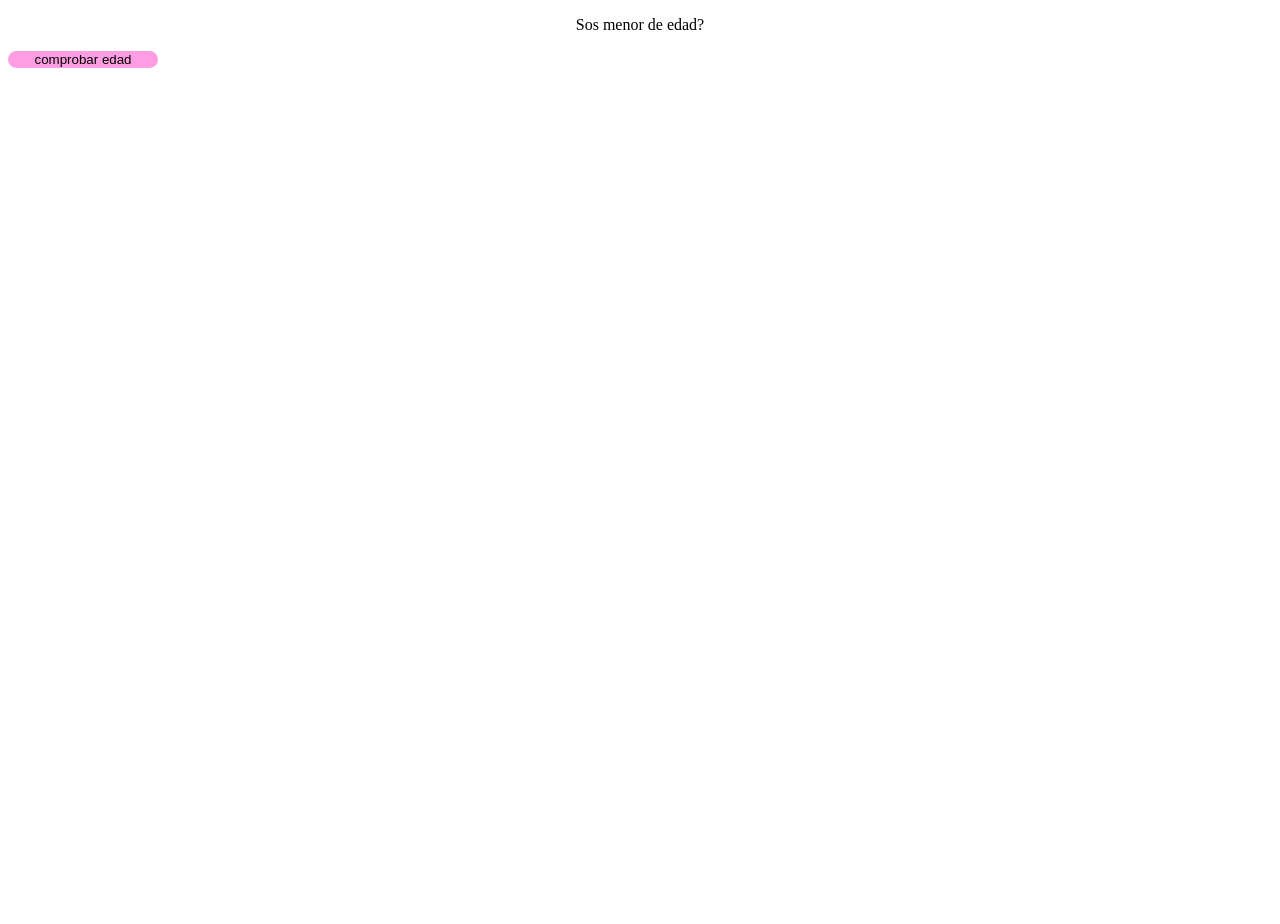
==== TP7/index.html @ 49d1b4de "30/07" ====
<!DOCTYPE html>
<html lang="en">
<head>
    <meta charset="UTF-8">
    <meta name="viewport" content="width=device-width, initial-scale=1.0">
    <title>Document</title>
    <link rel="stylesheet" href="style.css">
</head>
<body>
    <div>
    <p id="p1">Sos menor de edad?</p>
    </div>
    <div>  <button id="b1">comprobar edad</button>
    </div>
</body>
<script src="app.js"></script>
</html>
---- TP7/style.css ----
body{
    height: 100vh;
justify-content: center;
}


#b1{
    background-color: rgb(255, 157, 226);
    color:black
    padding : 10px;
    border: none;
    border-radius: 30px;
    width: 150px;

}
#b1:hover{
    background-color: rgb(250, 173, 213);
    transform: scale(1.2);
}
#p1{
    text-align: center;
}
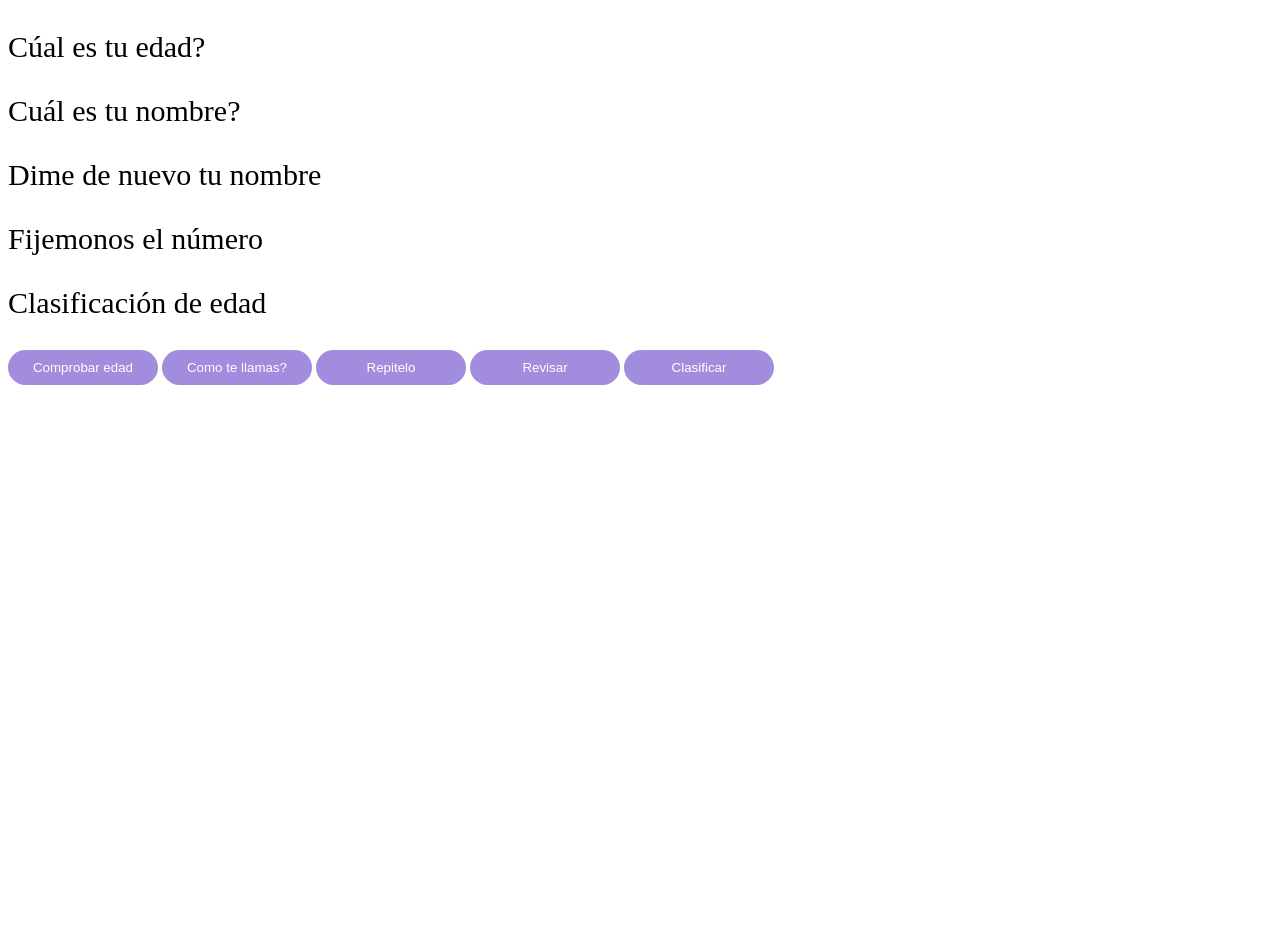
==== commit 22a19a0e: "06/08" ====
--- a/TP7/index.html
+++ b/TP7/index.html
@@ -7,11 +7,22 @@
     <link rel="stylesheet" href="style.css">
 </head>
 <body>
-    <div>
-    <p id="p1">Sos menor de edad?</p>
-    </div>
-    <div>  <button id="b1">comprobar edad</button>
-    </div>
+<div id="parrafos">
+    <p id="p1">Cúal es tu edad?</p>
+    <p id="p2">Cuál es tu nombre?</p>
+    <p id="p3">Dime de nuevo tu nombre</p>
+    <p id="p4">Fijemonos el número</p>
+    <p id="p5">Clasificación de edad</p>
+</div>
+<div id="botones">
+<button id="b1">Comprobar edad</button>
+<button id="b2">Como te llamas?</button>
+<button id="b3">Repitelo</button>
+<button id="b4">Revisar</button>
+<button id="b5">Clasificar</button>
+</div>
+
+    
 </body>
 <script src="app.js"></script>
 </html>
--- a/TP7/style.css
+++ b/TP7/style.css
@@ -1,22 +1,71 @@
+
 body{
     height: 100vh;
-justify-content: center;
+   
+}
+p{
+    font-size: 30px;
+    color:black;
 }
 
+#b1{
+    background-color: rgb(162, 140, 222);
+    color: rgb(255, 255, 255);
+    padding: 10px;
+    border: none;
+    border-radius: 20px;
+    width: 150px;
+}
+#b2{
+    background-color:  rgb(162, 140, 222);
+     color: rgb(255, 255, 255);
+    padding: 10px;
+    border: none;
+    border-radius: 20px;
+    width: 150px;
+}
+#b3{
+    background-color:  rgb(162, 140, 222);
+    color: rgb(255, 255, 255);
+    padding: 10px;
+    border: none;
+    border-radius: 20px;
+    width: 150px;
+}
+#b4{
+    background-color: rgb(162, 140, 222);
+    color: rgb(255, 255, 255);
+    padding: 10px;
+    border: none;
+    border-radius: 20px;
+    width: 150px;
+}
+#b5{
+    background-color:  rgb(162, 140, 222);
+     color: rgb(255, 255, 255);
+    padding: 10px;
+    border: none;
+    border-radius: 20px;
+    width: 150px;
+}
 
-#b1{
-    background-color: rgb(255, 157, 226);
-    color:black
-    padding : 10px;
-    border: none;
-    border-radius: 30px;
-    width: 150px;
-
+#b1:hover{
+    background-color: rgb(201, 188, 236) ;
+    transform: scale(1.2)
 }
-#b1:hover{
-    background-color: rgb(250, 173, 213);
-    transform: scale(1.2);
+#b2:hover{
+    background-color: rgb(201, 188, 236);
+    transform: scale(1.2)
 }
-#p1{
-    text-align: center;
-}+#b3:hover{
+    background-color: rgb(201, 188, 236);
+    transform: scale(1.2)
+}
+#b4:hover{
+    background-color: rgb(201, 188, 236);
+    transform: scale(1.2)
+}
+#b5:hover{
+    background-color: rgb(201, 188, 236);
+    transform: scale(1.2)
+}
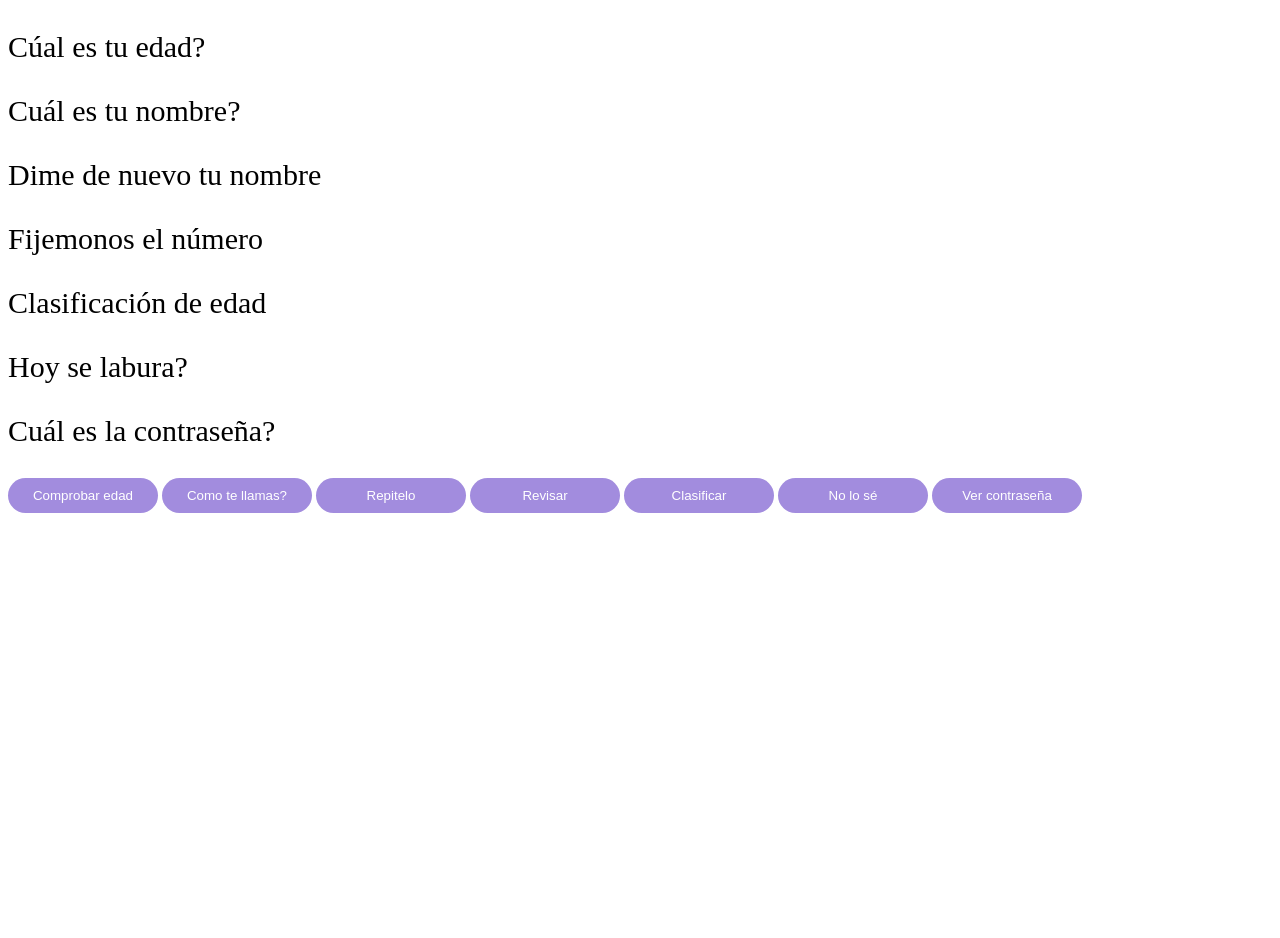
==== commit 382ce479: "100826" ====
--- a/TP7/index.html
+++ b/TP7/index.html
@@ -7,21 +7,25 @@
     <link rel="stylesheet" href="style.css">
 </head>
 <body>
-<div id="parrafos">
-    <p id="p1">Cúal es tu edad?</p>
-    <p id="p2">Cuál es tu nombre?</p>
-    <p id="p3">Dime de nuevo tu nombre</p>
-    <p id="p4">Fijemonos el número</p>
-    <p id="p5">Clasificación de edad</p>
-</div>
-<div id="botones">
-<button id="b1">Comprobar edad</button>
-<button id="b2">Como te llamas?</button>
-<button id="b3">Repitelo</button>
-<button id="b4">Revisar</button>
-<button id="b5">Clasificar</button>
-</div>
-
+    <div id="parrafos">
+        <p id="p1">Cúal es tu edad?</p>
+        <p id="p2">Cuál es tu nombre?</p>
+        <p id="p3">Dime de nuevo tu nombre</p>
+        <p id="p4">Fijemonos el número</p>
+        <p id="p5">Clasificación de edad</p>
+        <p id="p6">Hoy se labura?</p>
+        <p id ="p7">Cuál es la contraseña?</p>
+    </div>
+    <div id="botones">
+    <button id="b1">Comprobar edad</button>
+    <button id="b2">Como te llamas?</button>
+    <button id="b3">Repitelo</button>
+    <button id="b4">Revisar</button>
+    <button id="b5">Clasificar</button>
+    <button id="b6">No lo sé</button>
+    <button id="b7">Ver contraseña</button>
+    </div>
+    
     
 </body>
 <script src="app.js"></script>
--- a/TP7/style.css
+++ b/TP7/style.css
@@ -48,6 +48,22 @@
     border-radius: 20px;
     width: 150px;
 }
+#b6{
+    background-color:  rgb(162, 140, 222);
+     color: rgb(255, 255, 255);
+    padding: 10px;
+    border: none;
+    border-radius: 20px;
+    width: 150px;
+}
+#b7{
+    background-color:  rgb(162, 140, 222);
+     color: rgb(255, 255, 255);
+    padding: 10px;
+    border: none;
+    border-radius: 20px;
+    width: 150px;
+}
 
 #b1:hover{
     background-color: rgb(201, 188, 236) ;
@@ -55,17 +71,25 @@
 }
 #b2:hover{
     background-color: rgb(201, 188, 236);
-    transform: scale(1.2)
+    transform: scale(1.2);
 }
 #b3:hover{
     background-color: rgb(201, 188, 236);
-    transform: scale(1.2)
+    transform: scale(1.2);
 }
 #b4:hover{
     background-color: rgb(201, 188, 236);
-    transform: scale(1.2)
+    transform: scale(1.2);
 }
 #b5:hover{
     background-color: rgb(201, 188, 236);
-    transform: scale(1.2)
+    transform: scale(1.2);
 }
+#b6:hover{
+    background-color: rgb(201, 188, 236);
+    transform: scale(1.2);
+}
+#b7:hover{
+    background-color: rgb(201, 188, 236);
+    transform: scale(1.2);
+}
